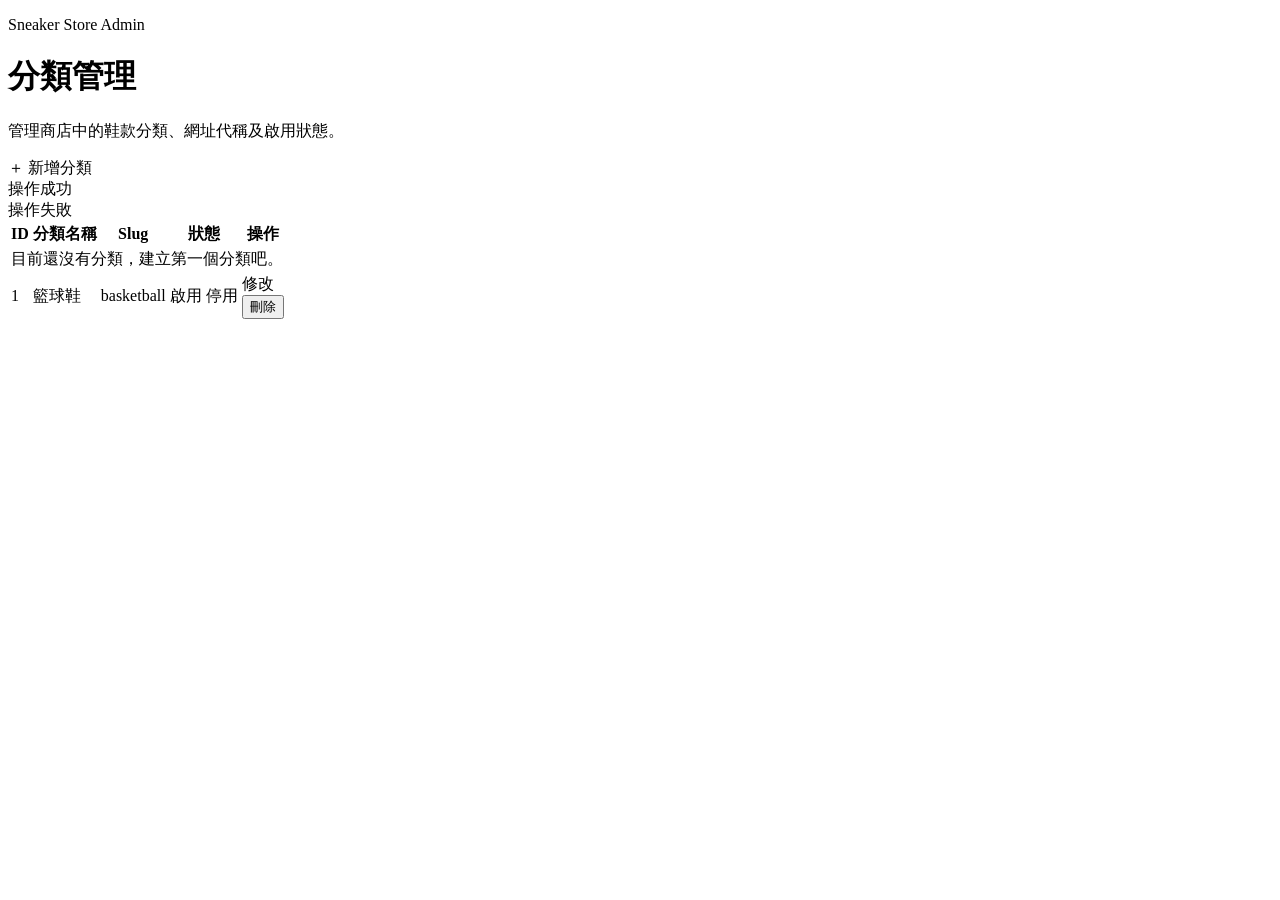
==== src/main/resources/templates/admin/category/list.html @ a6810ce8 "update project" ====
<!DOCTYPE html>
<html lang="zh-Hant"
      xmlns:th="http://www.thymeleaf.org">

<head>
    <meta charset="UTF-8">

    <meta
            name="viewport"
            content="width=device-width, initial-scale=1"
    >

    <title>分類管理</title>

    <link
            rel="stylesheet"
            th:href="@{/css/admin.css}"
    >
</head>

<body class="admin-page">

<main class="admin-container">

    <header class="page-header">

        <div>
            <p class="eyebrow">
                Sneaker Store Admin
            </p>

            <h1 class="page-title">
                分類管理
            </h1>

            <p class="page-description">
                管理商店中的鞋款分類、網址代稱及啟用狀態。
            </p>
        </div>

        <a
                class="btn btn-primary"
                th:href="@{/admin/categories/new}"
        >
            ＋ 新增分類
        </a>

    </header>

    <div
            class="alert alert-success"
            th:if="${success}"
            th:text="${success}"
    >
        操作成功
    </div>

    <div
            class="alert alert-error"
            th:if="${error}"
            th:text="${error}"
    >
        操作失敗
    </div>

    <section class="panel">

        <div class="table-wrapper">

            <table class="category-table">

                <thead>
                <tr>
                    <th>ID</th>
                    <th>分類名稱</th>
                    <th>Slug</th>
                    <th>狀態</th>
                    <th>操作</th>
                </tr>
                </thead>

                <tbody>

                <tr th:if="${#lists.isEmpty(categories)}">
                    <td
                            class="empty-state"
                            colspan="5"
                    >
                        目前還沒有分類，建立第一個分類吧。
                    </td>
                </tr>

                <tr th:each="category : ${categories}">

                    <td
                            class="category-id"
                            th:text="${category.id}"
                    >
                        1
                    </td>

                    <td
                            class="category-name"
                            th:text="${category.name}"
                    >
                        籃球鞋
                    </td>

                    <td
                            class="slug"
                            th:text="${category.slug}"
                    >
                        basketball
                    </td>

                    <td>

                        <span
                                class="status status-active"
                                th:if="${category.active}"
                        >
                            啟用
                        </span>

                        <span
                                class="status status-inactive"
                                th:unless="${category.active}"
                        >
                            停用
                        </span>

                    </td>

                    <td>

                        <div class="actions">

                            <a
                                    class="btn btn-secondary btn-small"
                                    th:href="@{/admin/categories/{id}/edit(id=${category.id})}"
                            >
                                修改
                            </a>

                            <form
                                    class="inline-form"
                                    th:action="@{/admin/categories/{id}/delete(id=${category.id})}"
                                    method="post"
                                    onsubmit="return confirm('確定要刪除這個分類嗎？');"
                            >
                                <button
                                        class="btn btn-danger btn-small"
                                        type="submit"
                                >
                                    刪除
                                </button>
                            </form>

                        </div>

                    </td>

                </tr>

                </tbody>

            </table>

        </div>

    </section>

</main>

</body>
</html>
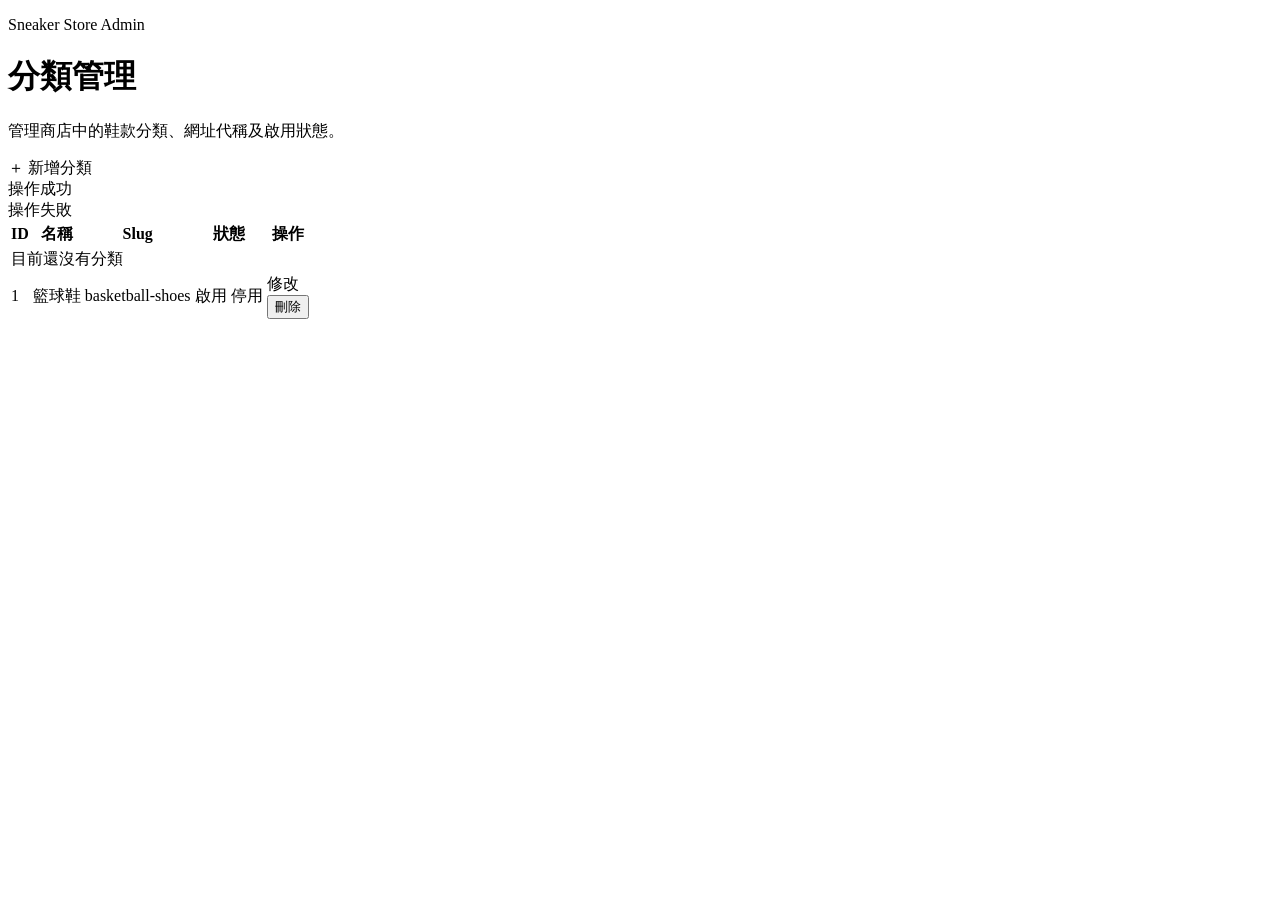
==== commit a694c9ac: "update project" ====
--- a/src/main/resources/templates/admin/category/list.html
+++ b/src/main/resources/templates/admin/category/list.html
@@ -4,18 +4,14 @@
 
 <head>
     <meta charset="UTF-8">
-
-    <meta
-            name="viewport"
-            content="width=device-width, initial-scale=1"
-    >
+    <meta name="viewport"
+          content="width=device-width, initial-scale=1.0">
 
     <title>分類管理</title>
 
-    <link
-            rel="stylesheet"
-            th:href="@{/css/admin.css}"
-    >
+    <link rel="stylesheet"
+          th:href="@{/css/admin.css}"
+          href="/css/admin.css">
 </head>
 
 <body class="admin-page">
@@ -23,43 +19,33 @@
 <main class="admin-container">
 
     <header class="page-header">
+        <div>
+            <p class="eyebrow">Sneaker Store Admin</p>
 
-        <div>
-            <p class="eyebrow">
-                Sneaker Store Admin
-            </p>
-
-            <h1 class="page-title">
-                分類管理
-            </h1>
+            <h1 class="page-title">分類管理</h1>
 
             <p class="page-description">
                 管理商店中的鞋款分類、網址代稱及啟用狀態。
             </p>
         </div>
 
-        <a
-                class="btn btn-primary"
-                th:href="@{/admin/categories/new}"
-        >
+        <a class="btn btn-primary"
+           th:href="@{/admin/categories/new}">
             ＋ 新增分類
         </a>
-
     </header>
 
-    <div
-            class="alert alert-success"
-            th:if="${success}"
-            th:text="${success}"
-    >
+    <!-- 建立、修改或刪除成功訊息 -->
+    <div class="alert alert-success"
+         th:if="${success}"
+         th:text="${success}">
         操作成功
     </div>
 
-    <div
-            class="alert alert-error"
-            th:if="${error}"
-            th:text="${error}"
-    >
+    <!-- 刪除失敗等錯誤訊息 -->
+    <div class="alert alert-error"
+         th:if="${error}"
+         th:text="${error}">
         操作失敗
     </div>
 
@@ -67,12 +53,12 @@
 
         <div class="table-wrapper">
 
-            <table class="category-table">
+            <table class="data-table">
 
                 <thead>
                 <tr>
                     <th>ID</th>
-                    <th>分類名稱</th>
+                    <th>名稱</th>
                     <th>Slug</th>
                     <th>狀態</th>
                     <th>操作</th>
@@ -81,89 +67,69 @@
 
                 <tbody>
 
+                <!-- 沒有任何分類時顯示 -->
                 <tr th:if="${#lists.isEmpty(categories)}">
-                    <td
-                            class="empty-state"
-                            colspan="5"
-                    >
-                        目前還沒有分類，建立第一個分類吧。
+                    <td colspan="5"
+                        class="empty-state">
+                        目前還沒有分類
                     </td>
                 </tr>
 
+                <!-- 顯示所有分類 -->
                 <tr th:each="category : ${categories}">
 
-                    <td
-                            class="category-id"
-                            th:text="${category.id}"
-                    >
+                    <td class="record-id"
+                        th:text="${category.id}">
                         1
                     </td>
 
-                    <td
-                            class="category-name"
-                            th:text="${category.name}"
-                    >
+                    <td class="record-name"
+                        th:text="${category.name}">
                         籃球鞋
                     </td>
 
-                    <td
-                            class="slug"
-                            th:text="${category.slug}"
-                    >
-                        basketball
+                    <td class="slug"
+                        th:text="${category.slug}">
+                        basketball-shoes
                     </td>
 
                     <td>
-
-                        <span
-                                class="status status-active"
-                                th:if="${category.active}"
-                        >
+                        <span class="status status-active"
+                              th:if="${category.active}">
                             啟用
                         </span>
 
-                        <span
-                                class="status status-inactive"
-                                th:unless="${category.active}"
-                        >
+                        <span class="status status-inactive"
+                              th:unless="${category.active}">
                             停用
                         </span>
-
                     </td>
 
                     <td>
-
                         <div class="actions">
 
-                            <a
-                                    class="btn btn-secondary btn-small"
-                                    th:href="@{/admin/categories/{id}/edit(id=${category.id})}"
-                            >
+                            <a class="btn btn-secondary btn-small"
+                               th:href="@{/admin/categories/{id}/edit(id=${category.id})}">
                                 修改
                             </a>
 
-                            <form
-                                    class="inline-form"
-                                    th:action="@{/admin/categories/{id}/delete(id=${category.id})}"
-                                    method="post"
-                                    onsubmit="return confirm('確定要刪除這個分類嗎？');"
-                            >
-                                <button
-                                        class="btn btn-danger btn-small"
-                                        type="submit"
-                                >
+                            <form class="inline-form"
+                                  th:action="@{/admin/categories/{id}/delete(id=${category.id})}"
+                                  method="post"
+                                  onsubmit="return confirm('確定要刪除這個分類嗎？');">
+
+                                <button class="btn btn-danger btn-small"
+                                        type="submit">
                                     刪除
                                 </button>
                             </form>
 
                         </div>
-
                     </td>
 
                 </tr>
 
                 </tbody>
-
             </table>
 
         </div>
